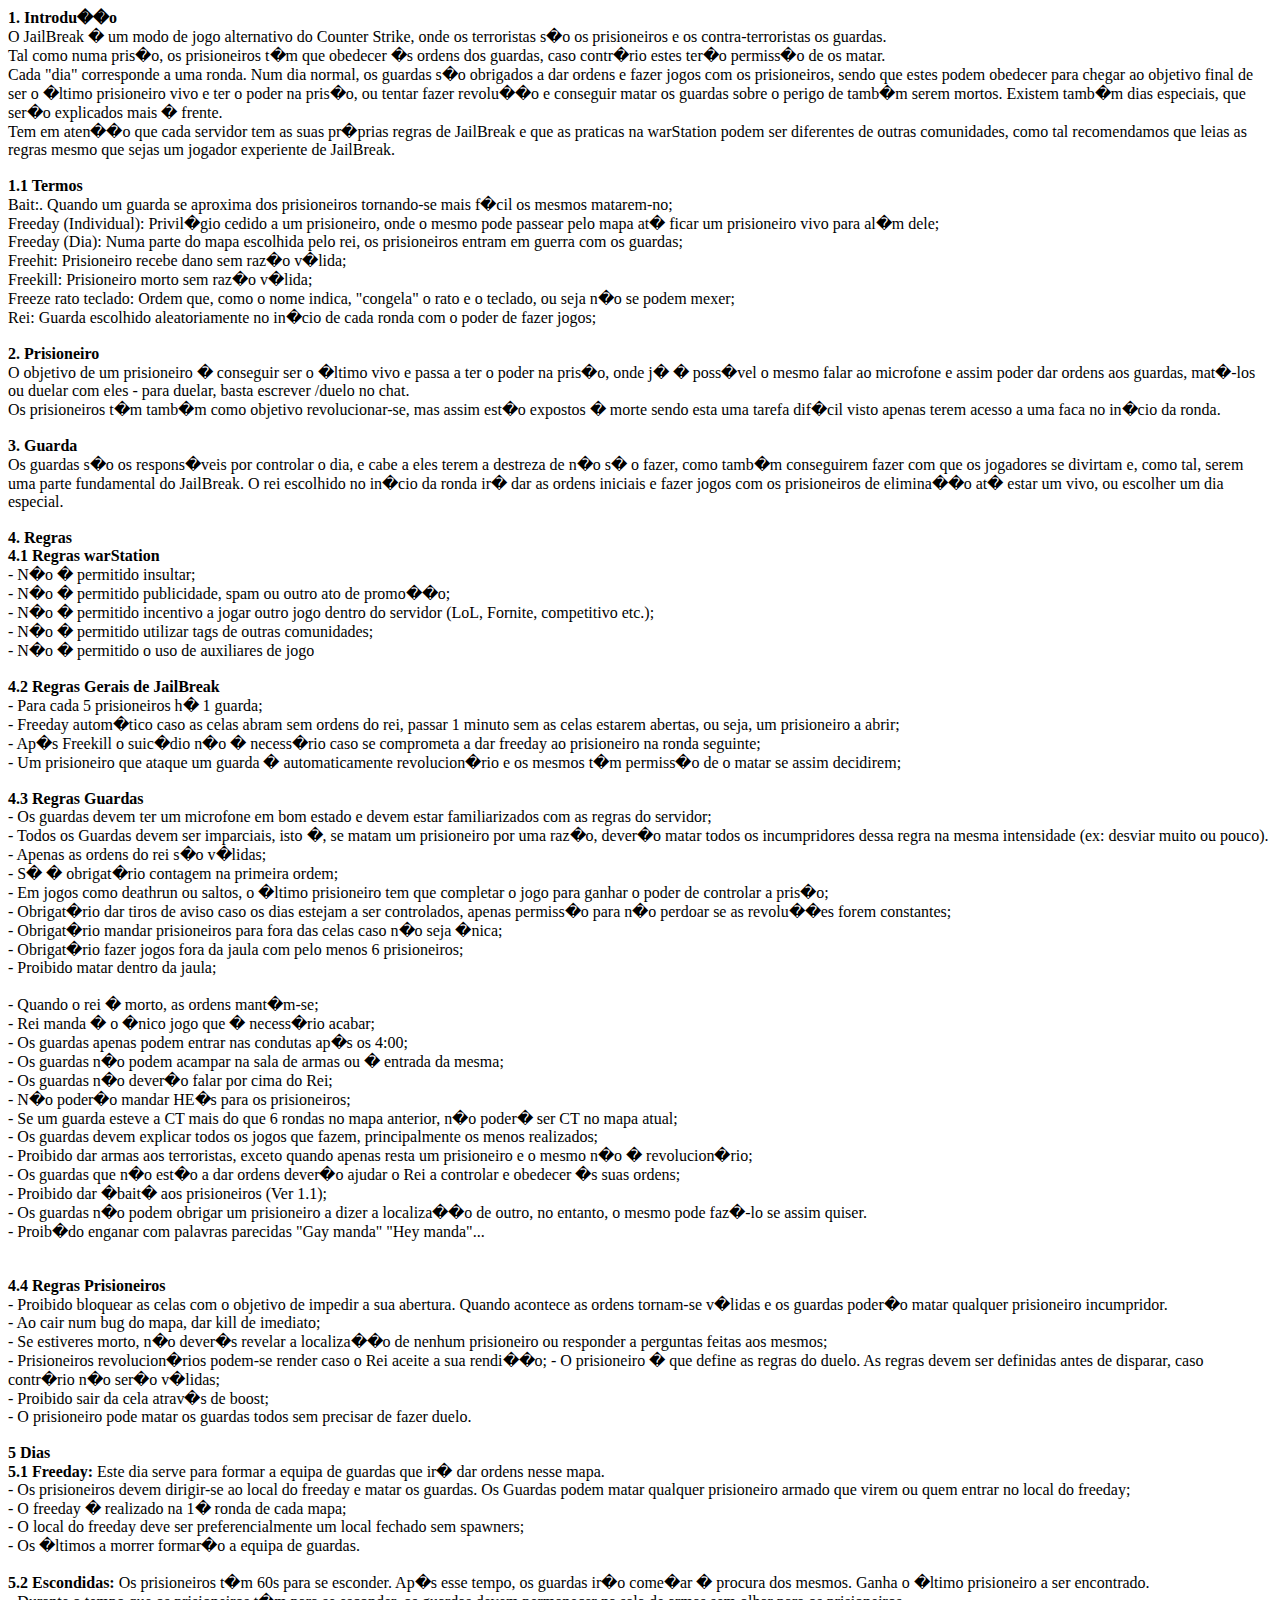
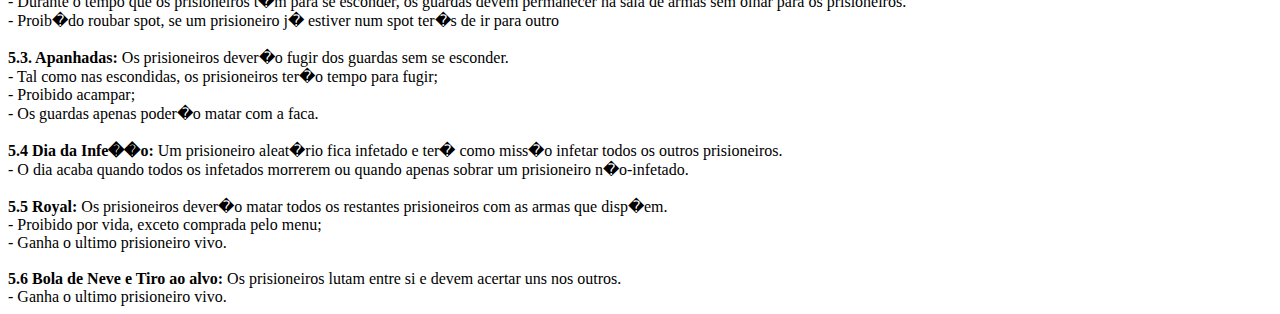
==== regrasjb.html @ 3887381b "Add files via upload" ====
<!DOCTYPE html>
<html lang="pt">
<head>
<meta charset="UTF-8">
</head>
<body>

<b>1. Introdu��o</b><br>
O JailBreak � um modo de jogo alternativo do Counter Strike, onde os terroristas s�o os prisioneiros e os contra-terroristas os guardas.<br>
Tal como numa pris�o, os prisioneiros t�m que obedecer �s ordens dos guardas, caso contr�rio estes ter�o permiss�o de os matar.<br>
Cada "dia" corresponde a uma ronda. Num dia normal, os guardas s�o obrigados a dar ordens e fazer jogos com os prisioneiros, sendo que estes podem obedecer para chegar ao objetivo final de ser o �ltimo prisioneiro vivo e ter o poder na pris�o, ou tentar fazer revolu��o e conseguir matar os guardas sobre o perigo de tamb�m serem mortos. Existem tamb�m dias especiais, que ser�o explicados mais � frente.<br>
Tem em aten��o que cada servidor tem as suas pr�prias regras de JailBreak e que as praticas na warStation podem ser diferentes de outras comunidades, como tal recomendamos que leias as regras mesmo que sejas um jogador experiente de JailBreak.<br><br>
 
<b>1.1 Termos</b><br>
Bait:. Quando um guarda se aproxima dos prisioneiros tornando-se mais f�cil os mesmos matarem-no;<br>
Freeday (Individual): Privil�gio cedido a um prisioneiro, onde o mesmo pode passear pelo mapa at� ficar um prisioneiro vivo para al�m dele;<br>
Freeday (Dia): Numa parte do mapa escolhida pelo rei, os prisioneiros entram em guerra com os guardas;<br>
Freehit: Prisioneiro recebe dano sem raz�o v�lida;<br>
Freekill: Prisioneiro morto sem raz�o v�lida;<br>
Freeze rato teclado: Ordem que, como o nome indica, "congela" o rato e o teclado, ou seja n�o se podem mexer;<br>
Rei: Guarda escolhido aleatoriamente no in�cio de cada ronda com o poder de fazer jogos;<br>
 <br>
<b>2. Prisioneiro</b><br>
O objetivo de um prisioneiro � conseguir ser o �ltimo vivo e passa a ter o poder na pris�o, onde j� � poss�vel o mesmo falar ao microfone e assim poder dar ordens aos guardas, mat�-los ou duelar com eles - para duelar, basta escrever /duelo no chat.<br>
Os prisioneiros t�m tamb�m como objetivo revolucionar-se, mas assim est�o expostos � morte sendo esta uma tarefa dif�cil visto apenas terem acesso a uma faca no in�cio da ronda.<br><br>
 
<b>3. Guarda</b><br>
Os guardas s�o os respons�veis por controlar o dia, e cabe a eles terem a destreza de n�o s� o fazer, como tamb�m conseguirem fazer com que os jogadores se divirtam e, como tal, serem uma parte fundamental do JailBreak. O rei escolhido no in�cio da ronda ir� dar as ordens iniciais e fazer jogos com os prisioneiros de elimina��o at� estar um vivo, ou escolher um dia especial.<br><br>
 
<b>4. Regras</b><br>
<b>4.1 Regras warStation</b><br>
- N�o � permitido insultar;<br>
- N�o � permitido publicidade, spam ou outro ato de promo��o;<br>
- N�o � permitido incentivo a jogar outro jogo dentro do servidor (LoL, Fornite, competitivo etc.);<br>
- N�o � permitido utilizar tags de outras comunidades;<br>
- N�o � permitido o uso de auxiliares de jogo<br><br>
 
<b>4.2 Regras Gerais de JailBreak</b><br>
- Para cada 5 prisioneiros h� 1 guarda;<br>
- Freeday autom�tico caso as celas abram sem ordens do rei, passar 1 minuto sem as celas estarem abertas, ou seja, um prisioneiro a abrir;<br>
- Ap�s Freekill o suic�dio n�o � necess�rio caso se comprometa a dar freeday ao prisioneiro na ronda seguinte;<br>
- Um prisioneiro que ataque um guarda � automaticamente revolucion�rio e os mesmos t�m permiss�o de o matar se assim decidirem;<br><br>
 
<b>4.3 Regras Guardas</b><br>
-  Os guardas devem ter um microfone em bom estado e devem estar familiarizados com as regras do servidor;<br>
- Todos os Guardas devem ser imparciais, isto �, se matam um prisioneiro por uma raz�o, dever�o matar todos os incumpridores dessa regra na mesma intensidade (ex: desviar muito ou pouco).<br>
- Apenas as ordens do rei s�o v�lidas;<br>
- S� � obrigat�rio contagem na primeira ordem;<br>
- Em jogos como deathrun ou saltos, o �ltimo prisioneiro tem que completar o jogo para ganhar o poder de controlar a pris�o;<br>
- Obrigat�rio dar tiros de aviso caso os dias estejam a ser controlados, apenas permiss�o para n�o perdoar se as revolu��es forem constantes;<br>
- Obrigat�rio mandar prisioneiros para fora das celas caso n�o seja �nica;<br>
- Obrigat�rio fazer jogos fora da jaula com pelo menos 6 prisioneiros;<br>
- Proibido matar dentro da jaula;<br><br>
- Quando o rei � morto, as ordens mant�m-se;<br>
- Rei manda � o �nico jogo que � necess�rio acabar;<br>
- Os guardas apenas podem entrar nas condutas ap�s os 4:00;<br>
- Os guardas n�o podem acampar na sala de armas ou � entrada da mesma;<br>
- Os guardas n�o dever�o falar por cima do Rei;<br>
- N�o poder�o mandar HE�s para os prisioneiros;<br>
- Se um guarda esteve a CT mais do que 6 rondas no mapa anterior, n�o poder� ser CT no mapa atual;<br>
- Os guardas devem explicar todos os jogos que fazem, principalmente os menos realizados;<br>
- Proibido dar armas aos terroristas, exceto quando apenas resta um prisioneiro e o mesmo n�o � revolucion�rio;<br>
- Os guardas que n�o est�o a dar ordens dever�o ajudar o Rei a controlar e obedecer �s suas ordens;<br>
- Proibido dar �bait� aos prisioneiros (Ver 1.1);<br>
- Os guardas n�o podem obrigar um prisioneiro a dizer a localiza��o de outro, no entanto, o mesmo pode faz�-lo se assim quiser.<br>
- Proib�do enganar com palavras parecidas "Gay manda" "Hey manda"...<br>
<br><br>
 
 
<b>4.4 Regras Prisioneiros</b><br>
- Proibido bloquear as celas com o objetivo de impedir a sua abertura. Quando acontece as ordens tornam-se v�lidas e os guardas poder�o matar qualquer prisioneiro incumpridor.<br>
- Ao cair num bug do mapa, dar kill de imediato;<br>
- Se estiveres morto, n�o dever�s revelar a localiza��o de nenhum prisioneiro ou responder a perguntas feitas aos mesmos;<br>
- Prisioneiros revolucion�rios podem-se render caso o Rei aceite a sua rendi��o;
- O prisioneiro � que define as regras do duelo. As regras devem ser definidas antes de disparar, caso contr�rio n�o ser�o v�lidas;<br>
- Proibido sair da cela atrav�s de boost;<br>
- O prisioneiro pode matar os guardas todos sem precisar de fazer duelo.<br><br>
 
<b>5 Dias</b><br>
<b>5.1 Freeday:</b> Este dia serve para formar a equipa de guardas que ir� dar ordens nesse mapa.<br>
- Os prisioneiros devem dirigir-se ao local do freeday e matar os guardas. Os Guardas podem matar qualquer prisioneiro armado que virem ou quem entrar no local do freeday;<br>
- O freeday � realizado na 1� ronda de cada mapa;<br>
- O local do freeday deve ser preferencialmente um local fechado sem spawners;<br>
- Os �ltimos a morrer formar�o a equipa de guardas.<br><br>
 
<b>5.2 Escondidas:</b> Os prisioneiros t�m 60s para se esconder. Ap�s esse tempo, os guardas ir�o come�ar � procura dos mesmos. Ganha o �ltimo prisioneiro a ser encontrado.<br>
- Durante o tempo que os prisioneiros t�m para se esconder, os guardas devem permanecer na sala de armas sem olhar para os prisioneiros.<br>
- Proib�do roubar spot, se um prisioneiro j� estiver num spot ter�s de ir para outro<br><br>
 
<b>5.3. Apanhadas:</b> Os prisioneiros dever�o fugir dos guardas sem se esconder.<br>
- Tal como nas escondidas, os prisioneiros ter�o tempo para fugir;<br>
- Proibido acampar;<br>
- Os guardas apenas poder�o matar com a faca.<br><br>
 
<b>5.4 Dia da Infe��o:</b> Um prisioneiro aleat�rio fica infetado e ter� como miss�o infetar todos os outros prisioneiros.<br>
- O dia acaba quando todos os infetados morrerem ou quando apenas sobrar um prisioneiro n�o-infetado.<br><br>
 
<b>5.5 Royal:</b> Os prisioneiros dever�o matar todos os restantes prisioneiros com as armas que disp�em.<br>
- Proibido por vida, exceto comprada pelo menu;<br>
- Ganha o ultimo prisioneiro vivo.<br><br>
 
<b>5.6 Bola de Neve e Tiro ao alvo:</b> Os prisioneiros lutam entre si e devem acertar uns nos outros.<br>
- Ganha o ultimo prisioneiro vivo.<br>

</body>
</html>
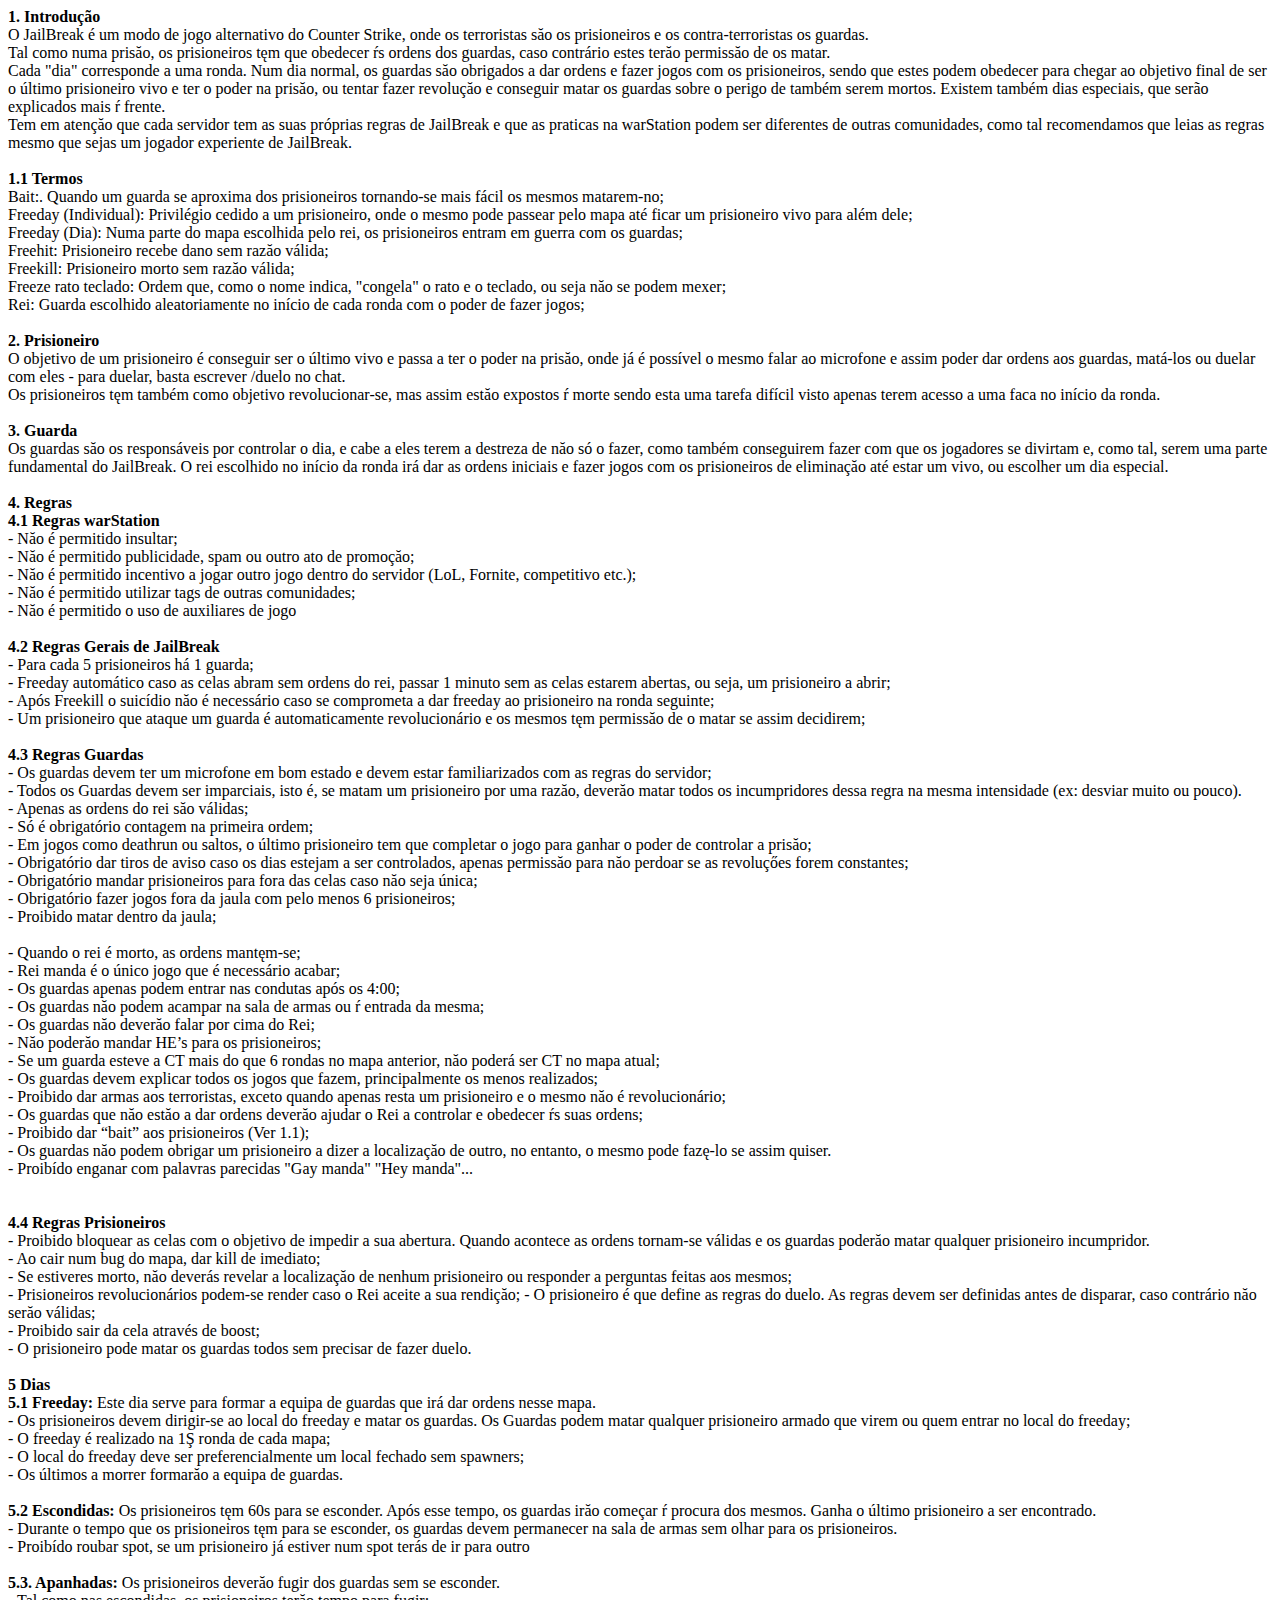
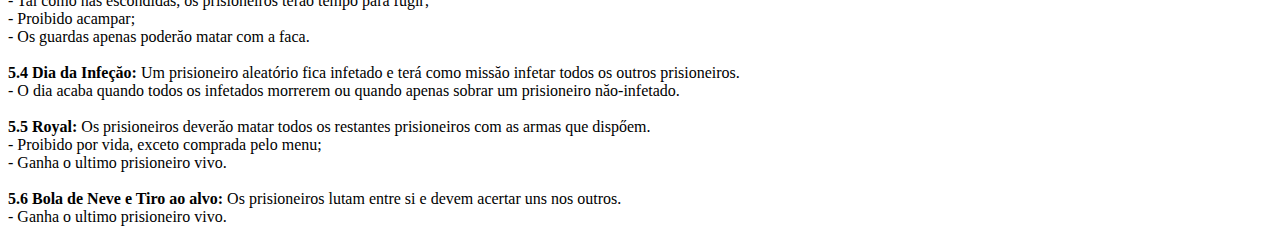
==== commit cc200d4a: "Add files via upload" ====
--- a/regrasjb.html
+++ b/regrasjb.html
@@ -1,106 +1,106 @@
-<!DOCTYPE html>
-<html lang="pt">
-<head>
-<meta charset="UTF-8">
-</head>
-<body>
-
-<b>1. Introdu��o</b><br>
-O JailBreak � um modo de jogo alternativo do Counter Strike, onde os terroristas s�o os prisioneiros e os contra-terroristas os guardas.<br>
-Tal como numa pris�o, os prisioneiros t�m que obedecer �s ordens dos guardas, caso contr�rio estes ter�o permiss�o de os matar.<br>
-Cada "dia" corresponde a uma ronda. Num dia normal, os guardas s�o obrigados a dar ordens e fazer jogos com os prisioneiros, sendo que estes podem obedecer para chegar ao objetivo final de ser o �ltimo prisioneiro vivo e ter o poder na pris�o, ou tentar fazer revolu��o e conseguir matar os guardas sobre o perigo de tamb�m serem mortos. Existem tamb�m dias especiais, que ser�o explicados mais � frente.<br>
-Tem em aten��o que cada servidor tem as suas pr�prias regras de JailBreak e que as praticas na warStation podem ser diferentes de outras comunidades, como tal recomendamos que leias as regras mesmo que sejas um jogador experiente de JailBreak.<br><br>
- 
-<b>1.1 Termos</b><br>
-Bait:. Quando um guarda se aproxima dos prisioneiros tornando-se mais f�cil os mesmos matarem-no;<br>
-Freeday (Individual): Privil�gio cedido a um prisioneiro, onde o mesmo pode passear pelo mapa at� ficar um prisioneiro vivo para al�m dele;<br>
-Freeday (Dia): Numa parte do mapa escolhida pelo rei, os prisioneiros entram em guerra com os guardas;<br>
-Freehit: Prisioneiro recebe dano sem raz�o v�lida;<br>
-Freekill: Prisioneiro morto sem raz�o v�lida;<br>
-Freeze rato teclado: Ordem que, como o nome indica, "congela" o rato e o teclado, ou seja n�o se podem mexer;<br>
-Rei: Guarda escolhido aleatoriamente no in�cio de cada ronda com o poder de fazer jogos;<br>
- <br>
-<b>2. Prisioneiro</b><br>
-O objetivo de um prisioneiro � conseguir ser o �ltimo vivo e passa a ter o poder na pris�o, onde j� � poss�vel o mesmo falar ao microfone e assim poder dar ordens aos guardas, mat�-los ou duelar com eles - para duelar, basta escrever /duelo no chat.<br>
-Os prisioneiros t�m tamb�m como objetivo revolucionar-se, mas assim est�o expostos � morte sendo esta uma tarefa dif�cil visto apenas terem acesso a uma faca no in�cio da ronda.<br><br>
- 
-<b>3. Guarda</b><br>
-Os guardas s�o os respons�veis por controlar o dia, e cabe a eles terem a destreza de n�o s� o fazer, como tamb�m conseguirem fazer com que os jogadores se divirtam e, como tal, serem uma parte fundamental do JailBreak. O rei escolhido no in�cio da ronda ir� dar as ordens iniciais e fazer jogos com os prisioneiros de elimina��o at� estar um vivo, ou escolher um dia especial.<br><br>
- 
-<b>4. Regras</b><br>
-<b>4.1 Regras warStation</b><br>
-- N�o � permitido insultar;<br>
-- N�o � permitido publicidade, spam ou outro ato de promo��o;<br>
-- N�o � permitido incentivo a jogar outro jogo dentro do servidor (LoL, Fornite, competitivo etc.);<br>
-- N�o � permitido utilizar tags de outras comunidades;<br>
-- N�o � permitido o uso de auxiliares de jogo<br><br>
- 
-<b>4.2 Regras Gerais de JailBreak</b><br>
-- Para cada 5 prisioneiros h� 1 guarda;<br>
-- Freeday autom�tico caso as celas abram sem ordens do rei, passar 1 minuto sem as celas estarem abertas, ou seja, um prisioneiro a abrir;<br>
-- Ap�s Freekill o suic�dio n�o � necess�rio caso se comprometa a dar freeday ao prisioneiro na ronda seguinte;<br>
-- Um prisioneiro que ataque um guarda � automaticamente revolucion�rio e os mesmos t�m permiss�o de o matar se assim decidirem;<br><br>
- 
-<b>4.3 Regras Guardas</b><br>
--  Os guardas devem ter um microfone em bom estado e devem estar familiarizados com as regras do servidor;<br>
-- Todos os Guardas devem ser imparciais, isto �, se matam um prisioneiro por uma raz�o, dever�o matar todos os incumpridores dessa regra na mesma intensidade (ex: desviar muito ou pouco).<br>
-- Apenas as ordens do rei s�o v�lidas;<br>
-- S� � obrigat�rio contagem na primeira ordem;<br>
-- Em jogos como deathrun ou saltos, o �ltimo prisioneiro tem que completar o jogo para ganhar o poder de controlar a pris�o;<br>
-- Obrigat�rio dar tiros de aviso caso os dias estejam a ser controlados, apenas permiss�o para n�o perdoar se as revolu��es forem constantes;<br>
-- Obrigat�rio mandar prisioneiros para fora das celas caso n�o seja �nica;<br>
-- Obrigat�rio fazer jogos fora da jaula com pelo menos 6 prisioneiros;<br>
-- Proibido matar dentro da jaula;<br><br>
-- Quando o rei � morto, as ordens mant�m-se;<br>
-- Rei manda � o �nico jogo que � necess�rio acabar;<br>
-- Os guardas apenas podem entrar nas condutas ap�s os 4:00;<br>
-- Os guardas n�o podem acampar na sala de armas ou � entrada da mesma;<br>
-- Os guardas n�o dever�o falar por cima do Rei;<br>
-- N�o poder�o mandar HE�s para os prisioneiros;<br>
-- Se um guarda esteve a CT mais do que 6 rondas no mapa anterior, n�o poder� ser CT no mapa atual;<br>
-- Os guardas devem explicar todos os jogos que fazem, principalmente os menos realizados;<br>
-- Proibido dar armas aos terroristas, exceto quando apenas resta um prisioneiro e o mesmo n�o � revolucion�rio;<br>
-- Os guardas que n�o est�o a dar ordens dever�o ajudar o Rei a controlar e obedecer �s suas ordens;<br>
-- Proibido dar �bait� aos prisioneiros (Ver 1.1);<br>
-- Os guardas n�o podem obrigar um prisioneiro a dizer a localiza��o de outro, no entanto, o mesmo pode faz�-lo se assim quiser.<br>
-- Proib�do enganar com palavras parecidas "Gay manda" "Hey manda"...<br>
-<br><br>
- 
- 
-<b>4.4 Regras Prisioneiros</b><br>
-- Proibido bloquear as celas com o objetivo de impedir a sua abertura. Quando acontece as ordens tornam-se v�lidas e os guardas poder�o matar qualquer prisioneiro incumpridor.<br>
-- Ao cair num bug do mapa, dar kill de imediato;<br>
-- Se estiveres morto, n�o dever�s revelar a localiza��o de nenhum prisioneiro ou responder a perguntas feitas aos mesmos;<br>
-- Prisioneiros revolucion�rios podem-se render caso o Rei aceite a sua rendi��o;
-- O prisioneiro � que define as regras do duelo. As regras devem ser definidas antes de disparar, caso contr�rio n�o ser�o v�lidas;<br>
-- Proibido sair da cela atrav�s de boost;<br>
-- O prisioneiro pode matar os guardas todos sem precisar de fazer duelo.<br><br>
- 
-<b>5 Dias</b><br>
-<b>5.1 Freeday:</b> Este dia serve para formar a equipa de guardas que ir� dar ordens nesse mapa.<br>
-- Os prisioneiros devem dirigir-se ao local do freeday e matar os guardas. Os Guardas podem matar qualquer prisioneiro armado que virem ou quem entrar no local do freeday;<br>
-- O freeday � realizado na 1� ronda de cada mapa;<br>
-- O local do freeday deve ser preferencialmente um local fechado sem spawners;<br>
-- Os �ltimos a morrer formar�o a equipa de guardas.<br><br>
- 
-<b>5.2 Escondidas:</b> Os prisioneiros t�m 60s para se esconder. Ap�s esse tempo, os guardas ir�o come�ar � procura dos mesmos. Ganha o �ltimo prisioneiro a ser encontrado.<br>
-- Durante o tempo que os prisioneiros t�m para se esconder, os guardas devem permanecer na sala de armas sem olhar para os prisioneiros.<br>
-- Proib�do roubar spot, se um prisioneiro j� estiver num spot ter�s de ir para outro<br><br>
- 
-<b>5.3. Apanhadas:</b> Os prisioneiros dever�o fugir dos guardas sem se esconder.<br>
-- Tal como nas escondidas, os prisioneiros ter�o tempo para fugir;<br>
-- Proibido acampar;<br>
-- Os guardas apenas poder�o matar com a faca.<br><br>
- 
-<b>5.4 Dia da Infe��o:</b> Um prisioneiro aleat�rio fica infetado e ter� como miss�o infetar todos os outros prisioneiros.<br>
-- O dia acaba quando todos os infetados morrerem ou quando apenas sobrar um prisioneiro n�o-infetado.<br><br>
- 
-<b>5.5 Royal:</b> Os prisioneiros dever�o matar todos os restantes prisioneiros com as armas que disp�em.<br>
-- Proibido por vida, exceto comprada pelo menu;<br>
-- Ganha o ultimo prisioneiro vivo.<br><br>
- 
-<b>5.6 Bola de Neve e Tiro ao alvo:</b> Os prisioneiros lutam entre si e devem acertar uns nos outros.<br>
-- Ganha o ultimo prisioneiro vivo.<br>
-
-</body>
+<!DOCTYPE html>
+<html lang="pt">
+<head>
+<meta charset="UTF-8">
+</head>
+<body>
+
+<b>1. Introdução</b><br>
+O JailBreak é um modo de jogo alternativo do Counter Strike, onde os terroristas săo os prisioneiros e os contra-terroristas os guardas.<br>
+Tal como numa prisăo, os prisioneiros tęm que obedecer ŕs ordens dos guardas, caso contrário estes terăo permissăo de os matar.<br>
+Cada "dia" corresponde a uma ronda. Num dia normal, os guardas săo obrigados a dar ordens e fazer jogos com os prisioneiros, sendo que estes podem obedecer para chegar ao objetivo final de ser o último prisioneiro vivo e ter o poder na prisăo, ou tentar fazer revoluçăo e conseguir matar os guardas sobre o perigo de também serem mortos. Existem também dias especiais, que serão explicados mais ŕ frente.<br>
+Tem em atençăo que cada servidor tem as suas próprias regras de JailBreak e que as praticas na warStation podem ser diferentes de outras comunidades, como tal recomendamos que leias as regras mesmo que sejas um jogador experiente de JailBreak.<br><br>
+ 
+<b>1.1 Termos</b><br>
+Bait:. Quando um guarda se aproxima dos prisioneiros tornando-se mais fácil os mesmos matarem-no;<br>
+Freeday (Individual): Privilégio cedido a um prisioneiro, onde o mesmo pode passear pelo mapa até ficar um prisioneiro vivo para além dele;<br>
+Freeday (Dia): Numa parte do mapa escolhida pelo rei, os prisioneiros entram em guerra com os guardas;<br>
+Freehit: Prisioneiro recebe dano sem razăo válida;<br>
+Freekill: Prisioneiro morto sem razăo válida;<br>
+Freeze rato teclado: Ordem que, como o nome indica, "congela" o rato e o teclado, ou seja năo se podem mexer;<br>
+Rei: Guarda escolhido aleatoriamente no início de cada ronda com o poder de fazer jogos;<br>
+ <br>
+<b>2. Prisioneiro</b><br>
+O objetivo de um prisioneiro é conseguir ser o último vivo e passa a ter o poder na prisăo, onde já é possível o mesmo falar ao microfone e assim poder dar ordens aos guardas, matá-los ou duelar com eles - para duelar, basta escrever /duelo no chat.<br>
+Os prisioneiros tęm também como objetivo revolucionar-se, mas assim estăo expostos ŕ morte sendo esta uma tarefa difícil visto apenas terem acesso a uma faca no início da ronda.<br><br>
+ 
+<b>3. Guarda</b><br>
+Os guardas săo os responsáveis por controlar o dia, e cabe a eles terem a destreza de năo só o fazer, como também conseguirem fazer com que os jogadores se divirtam e, como tal, serem uma parte fundamental do JailBreak. O rei escolhido no início da ronda irá dar as ordens iniciais e fazer jogos com os prisioneiros de eliminaçăo até estar um vivo, ou escolher um dia especial.<br><br>
+ 
+<b>4. Regras</b><br>
+<b>4.1 Regras warStation</b><br>
+- Năo é permitido insultar;<br>
+- Năo é permitido publicidade, spam ou outro ato de promoçăo;<br>
+- Năo é permitido incentivo a jogar outro jogo dentro do servidor (LoL, Fornite, competitivo etc.);<br>
+- Năo é permitido utilizar tags de outras comunidades;<br>
+- Năo é permitido o uso de auxiliares de jogo<br><br>
+ 
+<b>4.2 Regras Gerais de JailBreak</b><br>
+- Para cada 5 prisioneiros há 1 guarda;<br>
+- Freeday automático caso as celas abram sem ordens do rei, passar 1 minuto sem as celas estarem abertas, ou seja, um prisioneiro a abrir;<br>
+- Após Freekill o suicídio năo é necessário caso se comprometa a dar freeday ao prisioneiro na ronda seguinte;<br>
+- Um prisioneiro que ataque um guarda é automaticamente revolucionário e os mesmos tęm permissăo de o matar se assim decidirem;<br><br>
+ 
+<b>4.3 Regras Guardas</b><br>
+-  Os guardas devem ter um microfone em bom estado e devem estar familiarizados com as regras do servidor;<br>
+- Todos os Guardas devem ser imparciais, isto é, se matam um prisioneiro por uma razăo, deverăo matar todos os incumpridores dessa regra na mesma intensidade (ex: desviar muito ou pouco).<br>
+- Apenas as ordens do rei săo válidas;<br>
+- Só é obrigatório contagem na primeira ordem;<br>
+- Em jogos como deathrun ou saltos, o último prisioneiro tem que completar o jogo para ganhar o poder de controlar a prisăo;<br>
+- Obrigatório dar tiros de aviso caso os dias estejam a ser controlados, apenas permissăo para năo perdoar se as revoluçőes forem constantes;<br>
+- Obrigatório mandar prisioneiros para fora das celas caso năo seja única;<br>
+- Obrigatório fazer jogos fora da jaula com pelo menos 6 prisioneiros;<br>
+- Proibido matar dentro da jaula;<br><br>
+- Quando o rei é morto, as ordens mantęm-se;<br>
+- Rei manda é o único jogo que é necessário acabar;<br>
+- Os guardas apenas podem entrar nas condutas após os 4:00;<br>
+- Os guardas năo podem acampar na sala de armas ou ŕ entrada da mesma;<br>
+- Os guardas năo deverăo falar por cima do Rei;<br>
+- Năo poderăo mandar HE’s para os prisioneiros;<br>
+- Se um guarda esteve a CT mais do que 6 rondas no mapa anterior, năo poderá ser CT no mapa atual;<br>
+- Os guardas devem explicar todos os jogos que fazem, principalmente os menos realizados;<br>
+- Proibido dar armas aos terroristas, exceto quando apenas resta um prisioneiro e o mesmo năo é revolucionário;<br>
+- Os guardas que năo estăo a dar ordens deverăo ajudar o Rei a controlar e obedecer ŕs suas ordens;<br>
+- Proibido dar “bait” aos prisioneiros (Ver 1.1);<br>
+- Os guardas năo podem obrigar um prisioneiro a dizer a localizaçăo de outro, no entanto, o mesmo pode fazę-lo se assim quiser.<br>
+- Proibído enganar com palavras parecidas "Gay manda" "Hey manda"...<br>
+<br><br>
+ 
+ 
+<b>4.4 Regras Prisioneiros</b><br>
+- Proibido bloquear as celas com o objetivo de impedir a sua abertura. Quando acontece as ordens tornam-se válidas e os guardas poderăo matar qualquer prisioneiro incumpridor.<br>
+- Ao cair num bug do mapa, dar kill de imediato;<br>
+- Se estiveres morto, năo deverás revelar a localizaçăo de nenhum prisioneiro ou responder a perguntas feitas aos mesmos;<br>
+- Prisioneiros revolucionários podem-se render caso o Rei aceite a sua rendiçăo;
+- O prisioneiro é que define as regras do duelo. As regras devem ser definidas antes de disparar, caso contrário năo serăo válidas;<br>
+- Proibido sair da cela através de boost;<br>
+- O prisioneiro pode matar os guardas todos sem precisar de fazer duelo.<br><br>
+ 
+<b>5 Dias</b><br>
+<b>5.1 Freeday:</b> Este dia serve para formar a equipa de guardas que irá dar ordens nesse mapa.<br>
+- Os prisioneiros devem dirigir-se ao local do freeday e matar os guardas. Os Guardas podem matar qualquer prisioneiro armado que virem ou quem entrar no local do freeday;<br>
+- O freeday é realizado na 1Ş ronda de cada mapa;<br>
+- O local do freeday deve ser preferencialmente um local fechado sem spawners;<br>
+- Os últimos a morrer formarăo a equipa de guardas.<br><br>
+ 
+<b>5.2 Escondidas:</b> Os prisioneiros tęm 60s para se esconder. Após esse tempo, os guardas irăo começar ŕ procura dos mesmos. Ganha o último prisioneiro a ser encontrado.<br>
+- Durante o tempo que os prisioneiros tęm para se esconder, os guardas devem permanecer na sala de armas sem olhar para os prisioneiros.<br>
+- Proibído roubar spot, se um prisioneiro já estiver num spot terás de ir para outro<br><br>
+ 
+<b>5.3. Apanhadas:</b> Os prisioneiros deverăo fugir dos guardas sem se esconder.<br>
+- Tal como nas escondidas, os prisioneiros terăo tempo para fugir;<br>
+- Proibido acampar;<br>
+- Os guardas apenas poderăo matar com a faca.<br><br>
+ 
+<b>5.4 Dia da Infeçăo:</b> Um prisioneiro aleatório fica infetado e terá como missăo infetar todos os outros prisioneiros.<br>
+- O dia acaba quando todos os infetados morrerem ou quando apenas sobrar um prisioneiro năo-infetado.<br><br>
+ 
+<b>5.5 Royal:</b> Os prisioneiros deverăo matar todos os restantes prisioneiros com as armas que dispőem.<br>
+- Proibido por vida, exceto comprada pelo menu;<br>
+- Ganha o ultimo prisioneiro vivo.<br><br>
+ 
+<b>5.6 Bola de Neve e Tiro ao alvo:</b> Os prisioneiros lutam entre si e devem acertar uns nos outros.<br>
+- Ganha o ultimo prisioneiro vivo.<br>
+
+</body>
 </html>